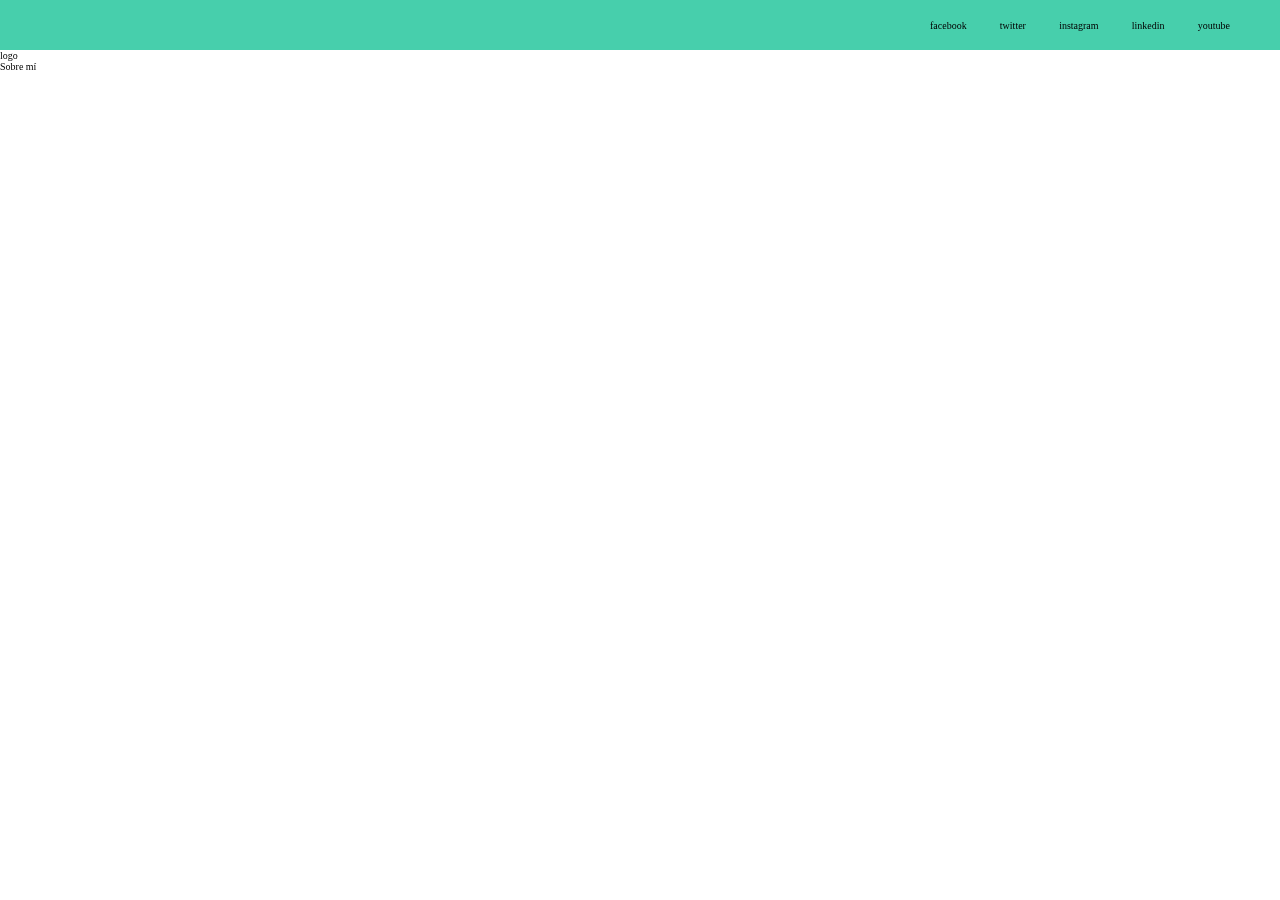
==== index.html @ 6794724a "css -header" ====
<!DOCTYPE html>
<html lang="es">
<head>
    <meta charset="UTF-8">
    <meta name="viewport" content="width=device-width, initial-scale=1.0">
    <title>Blog-HAHS</title>
    <link rel="stylesheet" href="./css/main.css">

</head>
<body>

    <header>
        <section class="header-icons-container">
            <div class="icons">
                <a href="">facebook</a>
                <a href="">twitter</a>
                <a href="">instagram</a>
                <a href="">linkedin</a>
                <a href="">youtube</a>
            </div>
        </section>
        <nav>
            <section class="nav-logo-container">
                <a href="">logo</a>
            </section>
            <section class="profile-link">
                <a href="perfil.html">Sobre mí</a>
            </section>
        </nav>
    </header>
    
</body>
</html>
---- css/main.css ----
* {
    box-sizing: border-box;
    margin: 0;
    padding: 0;
}

body {
    position: fixed;
    top: 0;
    bottom: 0;
    left: 0;
    right: 0;
}

html {
    font-size: 62.5%;
}

a {
    text-decoration: none;
    /* display: inline; */
    color: black;
}

header {
    width: 100%;
    height: 140px;
    display: grid;
    /* grid-template-rows: repeat(2, 1fr); */
    grid-template-rows: 50px 1fr;
}

header .header-icons-container {
    width: inherit;
    height: 50px;
    display: grid;
    justify-content:end;
    align-items: center;
    background-color: #47cfac;
}

header .header-icons-container .icons {
    width: 300px;
    height: auto;
    display: flex;
    justify-items: flex-end;
    /* align-items: center;*/
    justify-content: space-between; 
    /* justify-self: end; */
    margin-right: 50px;
}
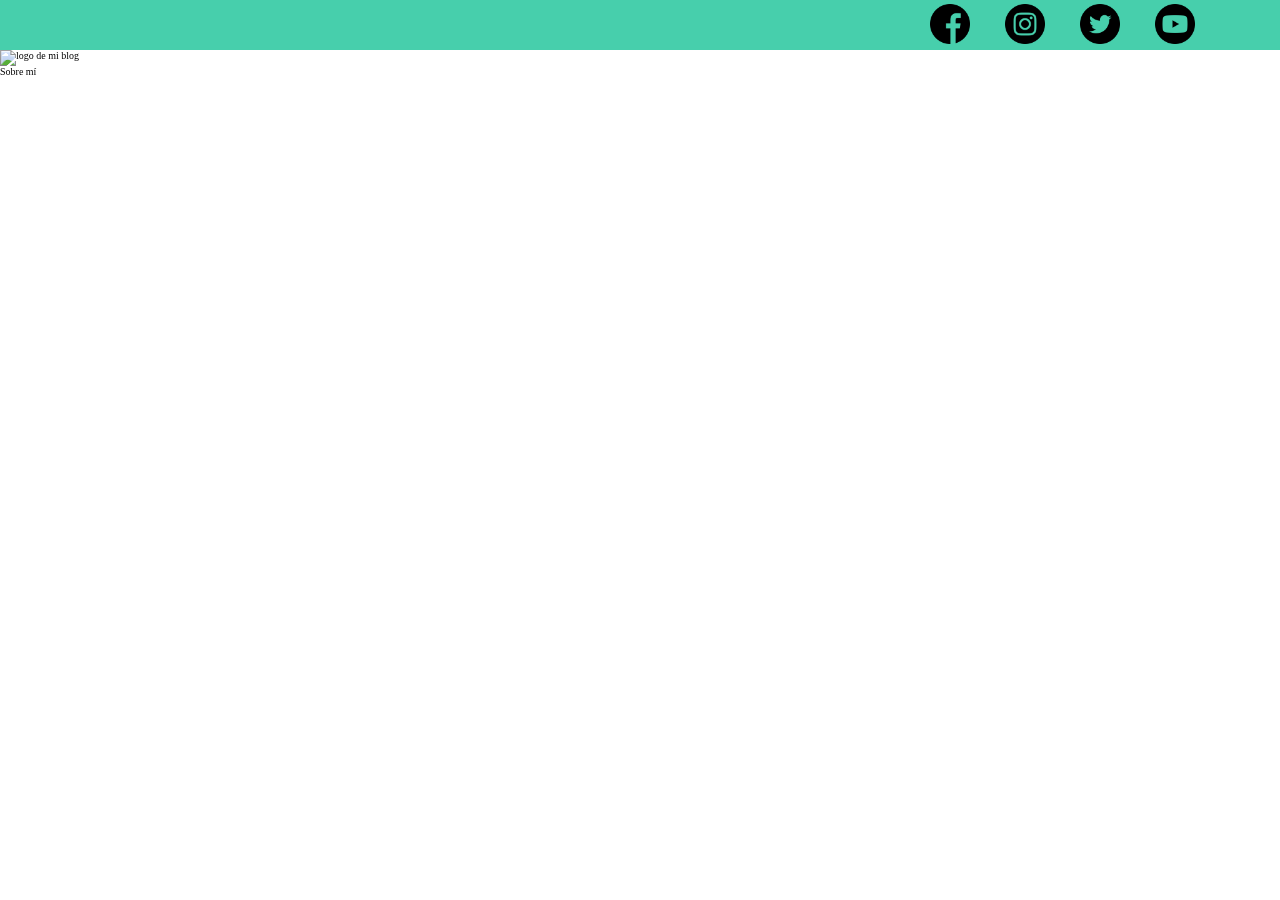
==== commit dc56c9c1: "agregando icons" ====
--- a/index.html
+++ b/index.html
@@ -12,16 +12,28 @@
     <header>
         <section class="header-icons-container">
             <div class="icons">
-                <a href="">facebook</a>
-                <a href="">twitter</a>
-                <a href="">instagram</a>
-                <a href="">linkedin</a>
-                <a href="">youtube</a>
+                <a href="">
+                    <img src="./assests/img/facebook.png" alt="logo de facebook">
+                </a>
+                <a href="">
+                    <img src="./assests/img/instagram.png" alt="logo de instagram">
+                </a>
+                <a href="">
+                    <img src="./assests/img/twitter.png" alt="logo de twitter">
+                </a>
+                <a href="">
+                    <img src="./assests/img/youtube.png" alt="logo de youtobe ">
+                </a>
+                <a href="">
+                    <span></span>
+                </a>
             </div>
         </section>
         <nav>
             <section class="nav-logo-container">
-                <a href="">logo</a>
+                <a href="">
+                    <img src="" alt="logo de mi blog">
+                </a>
             </section>
             <section class="profile-link">
                 <a href="perfil.html">Sobre mí</a>
--- a/css/main.css
+++ b/css/main.css
@@ -41,11 +41,17 @@
 
 header .header-icons-container .icons {
     width: 300px;
-    height: auto;
+    height: 50px;
     display: flex;
     justify-items: flex-end;
-    /* align-items: center;*/
     justify-content: space-between; 
     /* justify-self: end; */
+    align-items: center;
     margin-right: 50px;
+}
+
+
+.icons img {
+    width: 40px;
+    height: 40px;
 }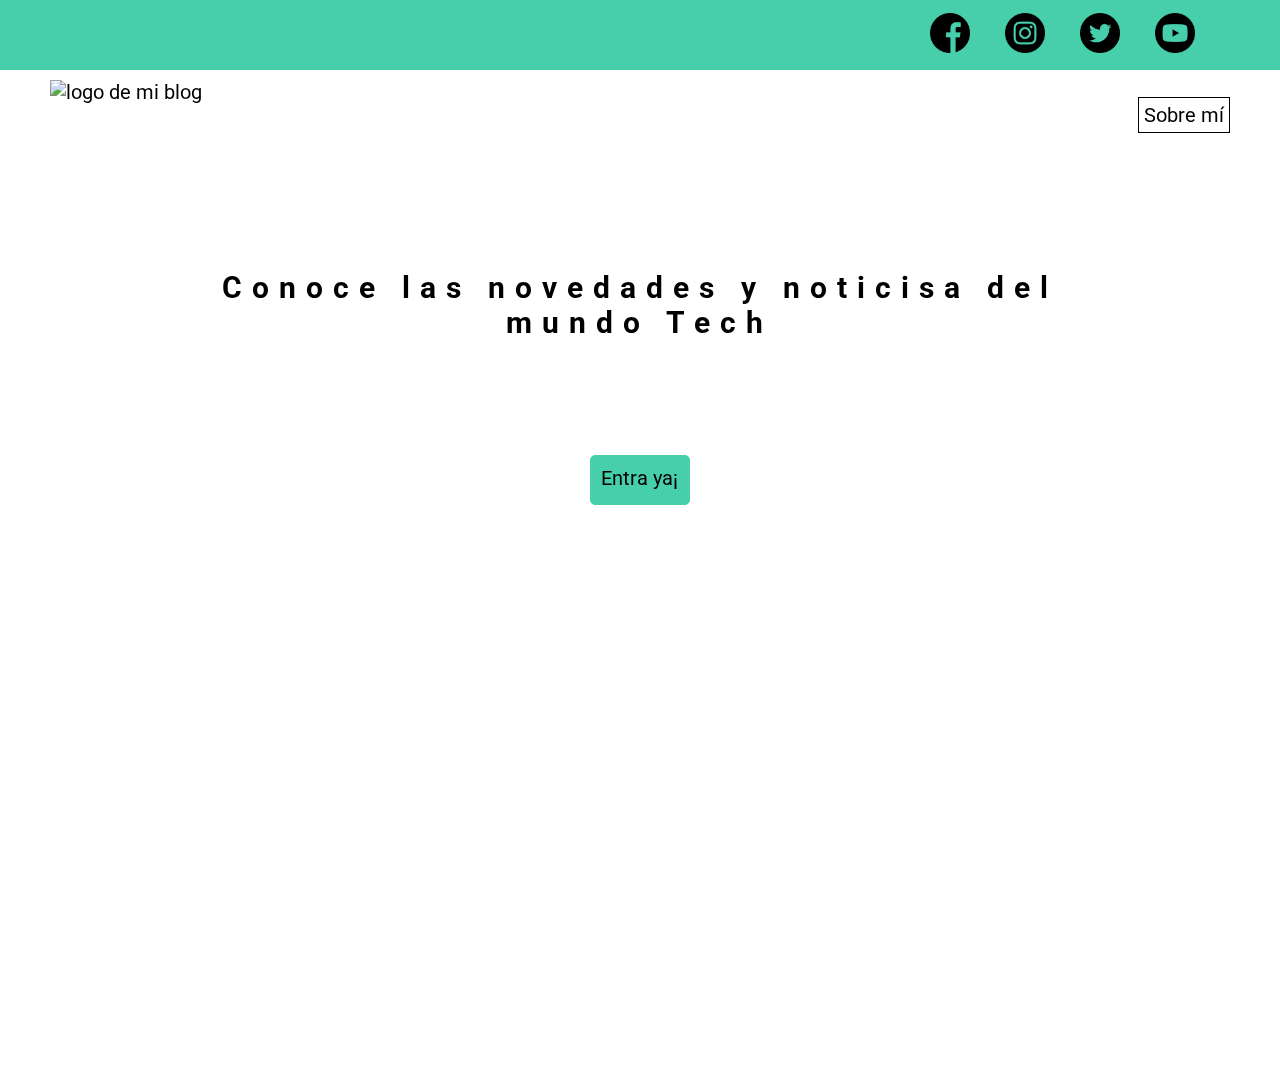
==== commit d1573d0d: "main terminado" ====
--- a/index.html
+++ b/index.html
@@ -4,6 +4,8 @@
     <meta charset="UTF-8">
     <meta name="viewport" content="width=device-width, initial-scale=1.0">
     <title>Blog-HAHS</title>
+    <link rel="preconnect" href="https://fonts.gstatic.com">
+    <link href="https://fonts.googleapis.com/css2?family=Roboto:wght@400;700;900&display=swap" rel="stylesheet">
     <link rel="stylesheet" href="./css/main.css">
 
 </head>
@@ -32,7 +34,7 @@
         <nav>
             <section class="nav-logo-container">
                 <a href="">
-                    <img src="" alt="logo de mi blog">
+                    <img src="https://cdn4.iconfinder.com/data/icons/logos-and-brands-1/512/6_Adobe_logo_logos-128.png" alt="logo de mi blog">
                 </a>
             </section>
             <section class="profile-link">
@@ -40,6 +42,13 @@
             </section>
         </nav>
     </header>
-    
+
+    <main class="home-main">
+        <section>
+            <h1>Conoce las novedades y  noticisa del mundo Tech</h1>
+            <a href="./blogs.html">Entra ya¡</a>
+            
+        </section>
+    </main>
 </body>
 </html>--- a/css/main.css
+++ b/css/main.css
@@ -2,6 +2,10 @@
     box-sizing: border-box;
     margin: 0;
     padding: 0;
+}
+
+html {
+    font-size: 62.5%;
 }
 
 body {
@@ -10,11 +14,10 @@
     bottom: 0;
     left: 0;
     right: 0;
+    font-size: 2rem;
+    font-family: 'Roboto', sans-serif;
 }
 
-html {
-    font-size: 62.5%;
-}
 
 a {
     text-decoration: none;
@@ -27,12 +30,12 @@
     height: 140px;
     display: grid;
     /* grid-template-rows: repeat(2, 1fr); */
-    grid-template-rows: 50px 1fr;
+    grid-template-rows: 70px 1fr;
 }
 
 header .header-icons-container {
     width: inherit;
-    height: 50px;
+    /* height: 50px; */
     display: grid;
     justify-content:end;
     align-items: center;
@@ -50,8 +53,79 @@
     margin-right: 50px;
 }
 
-
 .icons img {
     width: 40px;
     height: 40px;
-}+}
+
+
+/* -------nav------------ */
+
+nav {
+    display: grid;
+    grid-template-columns: repeat(2, 1fr);
+    height: 90px;
+}
+
+nav .nav-logo-container {
+    margin-left: 50px;
+}
+
+nav .nav-logo-container img {
+    margin-top: 10px;
+    width: 100px;
+}
+
+nav .profile-link {
+    display: flex;
+    align-items: center;
+    justify-content: flex-end;
+    margin-right: 50px;
+}
+
+nav .profile-link a {
+    padding: 5px;
+    color: black;
+    border: 1px solid black;
+}
+
+
+/* -----------main-------------- */
+
+.home-main {
+    margin-top: 50px;
+    display: grid;
+    grid-template-columns: 1fr 4fr 1fr;
+    height: 100%;
+    background: url('https://images.pexels.com/photos/1166644/pexels-photo-1166644.jpeg?auto=compress&cs=tinysrgb&dpr=1&w=500') no-repeat center/cover;
+}
+
+.home-main section {
+    margin-top: 80px;
+    display: grid;
+    grid-column: 2;
+    justify-items: center;
+    height: 350px;
+}
+
+.home-main section h1 {
+    font-size: 3rem;
+    font-weight:700;
+    letter-spacing: 10px;
+    color: black;
+    text-align: center;
+}
+
+.home-main a {
+    padding: 10px;
+    border: 1px solid  #47cfac;;
+    background-color: #47cfac; 
+    border-radius: 5px;
+    height: 50px;
+    width: 100px;
+}
+
+.home-main a:hover{
+    background-color:  #279277;;
+}
+
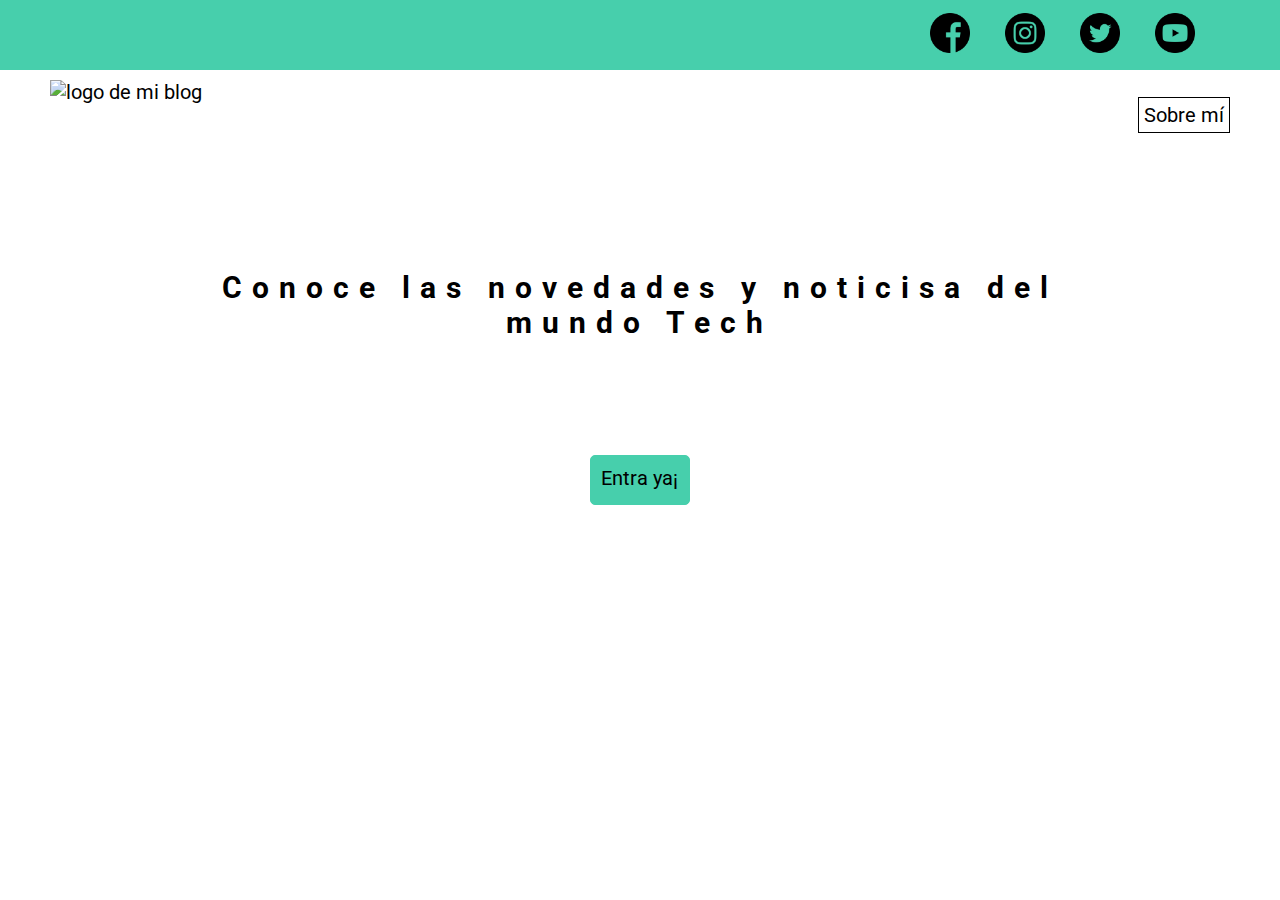
==== commit ad5b03cc: "media queries" ====
--- a/index.html
+++ b/index.html
@@ -7,6 +7,7 @@
     <link rel="preconnect" href="https://fonts.gstatic.com">
     <link href="https://fonts.googleapis.com/css2?family=Roboto:wght@400;700;900&display=swap" rel="stylesheet">
     <link rel="stylesheet" href="./css/main.css">
+    <link rel="stylesheet" href="./css/media-queries.css">
 
 </head>
 <body>
--- a/css/main.css
+++ b/css/main.css
@@ -9,15 +9,26 @@
 }
 
 body {
-    position: fixed;
+    /* position: fixed;
     top: 0;
     bottom: 0;
     left: 0;
-    right: 0;
+    right: 0; */
     font-size: 2rem;
     font-family: 'Roboto', sans-serif;
 }
 
+/* ----------grid container----------------- */
+
+.grid-container {
+    max-width: 980px;
+    margin: auto;
+    display: flex;
+    flex-wrap: wrap;
+    justify-content: center;
+}
+
+/* -------------fin grid container-------------------- */
 
 a {
     text-decoration: none;
@@ -26,6 +37,7 @@
 }
 
 header {
+    margin-bottom: 50px;
     width: 100%;
     height: 140px;
     display: grid;
@@ -129,3 +141,220 @@
     background-color:  #279277;;
 }
 
+
+/* ---------------vista blogs-------------- */
+
+.blogs-main {
+    margin-top: 50px;
+    display: grid;
+}
+
+.blogs-news-container {
+    background-color: #e6e9ed;
+    padding: 0 50px 40px;
+}
+
+.blogs-main-news {
+    display: grid;
+    grid-template-columns: 2fr 1fr;
+    grid-template-rows: 2fr;
+}
+
+.blogs-news-img-container {
+    grid-column: 1;
+}
+
+.blogs-news-img-container img {
+    width: 85%;
+
+}
+
+.blogs-news-info-container {
+    grid-column: 2;
+}
+
+.blogs-news-info-container p {
+    margin-bottom: 35px;
+}
+/* 
+----------blogspost------------ */
+
+.blogs-post-container {
+    padding: 0 50px 40px;
+}
+
+.blogs-post-container h3 {
+    border-bottom: 1px solid #e6e9ed;
+    padding-bottom: 20px;
+    text-align: center;
+}
+
+.blogs-button {
+    border: 1px solid #47cfac;
+    border-radius: 1px;
+    padding: 10px 15px;
+    font-size: 1.2rem;
+    cursor: pointer;
+}
+
+.blogs-button:hover{
+    background-color: #247c66;
+}
+
+/* --------------seccion2---------- */
+
+.blogs-posts-container {
+    margin-top: 50px;
+}
+
+.blogs-posts-container .post-container {
+    display: flex;
+    flex-wrap: wrap;
+    justify-content: center;
+    padding-left: 10px;
+    width: 30%;
+    min-width: 250px;
+    margin-bottom: 50px;
+}
+
+.blogs-posts-container .post-container h4,p {
+    margin-bottom: 35px;
+}
+
+.blogs-posts-container .post-container img {
+    width: 100%;
+}
+
+
+
+/* --------------footer------------------------- */
+
+footer {
+    padding: 10px;
+    width: 100%;
+    height: auto;
+    background-color: #22272d;
+    border-top: 35px solid  #47cfac;
+    text-align: center;
+}
+
+footer p {
+    color: white;
+    margin: 0;
+}
+
+
+
+/* ------------vista-blog--------------------------- */
+
+.blogpost-img-container {
+    padding: 0 50px 40px;
+}
+
+.blogpost-img img {
+    width: 100%;
+   
+}
+
+.blogpost-main-container {
+    padding: 0 50px 40px;
+}
+
+.blogpost-img-container h3 {
+    width: 100%;
+    display: block;
+    margin: 30px 0;
+    border-bottom: 1px solid #000011;
+}
+
+.grid-container article h1 {
+    font-size: 3.5rem;
+}
+
+
+/* ------seccion-contacto------------ */
+
+.contact-main-container {
+    padding: 50px 0;
+    width: 100%;
+    min-height: 250px;
+    background-color: #e6e9ed;
+    text-align: center;
+    padding-bottom: 50px;
+    display: flex;
+    flex-wrap: wrap;
+    justify-content: center;
+}
+
+.contact-main-container div {
+    width: 45%;
+    height: 100%;
+    display: flex;
+    flex-wrap: wrap;
+    justify-content: center;
+    align-items: center;
+}
+
+.contact p {
+    margin: 10px 0;
+}
+
+.contact a {
+    text-decoration:underline;
+}
+
+.contact-main-container img {
+    width: 15%;
+}
+
+
+/* -------vista perfil-------------- */
+
+.profile-main-container {
+    padding: 70px 40px;
+    background-color: #e6e9ed;
+    margin-bottom: 50px;
+}
+
+
+.profile-main-container .profile-container {
+    display: flex;
+    flex-wrap: wrap;
+    justify-content: space-between;
+    align-items: center;
+}
+
+.profile-container div {
+    width: 45%;
+}
+
+.profile-main-container img {
+    width: 100%;
+    margin-right: 30px;
+}
+
+
+/* ------seccion proyectos---------- */
+
+.profile-main-proyects {
+    padding: 0 50px 40px;
+}
+
+.profile-main-proyects h3 {
+    width: 100%;
+    padding-bottom: 35px;
+    border-bottom: 1px solid black;
+    text-align: center;
+}
+
+.proyects-main-container {
+    margin-top: 50px;
+    display: grid;
+    grid-template-columns: repeat(3, 1fr);
+    gap: 10px;
+}
+
+.proyect-container {
+    padding: 0 5px;
+}
+
--- a/css/media-queries.css
+++ b/css/media-queries.css
@@ -0,0 +1,51 @@
+@media (max-width: 425px){
+    header .header-icons-container {
+        grid-template-columns: 1fr;
+    }
+
+    header .header-icons-container .icons {
+        width: 100% ; 
+        margin-right: 0;
+        margin: 0;
+        justify-content: center;
+    }
+
+    header .icons a{
+        margin: 0 5px;
+        
+    }
+}
+
+@media (max-width: 765px){
+    .blogs-main-news {
+        display: flex;   
+    }
+
+    .blogs-news-container {
+        padding: 0 10px;
+    }
+
+    .blogs-news-img-container img {
+        width: 100%;
+    }
+}
+
+@media (max-width: 720px){
+    .profile-container div {
+        width: 100%;
+    }
+}
+
+@media (max-width: 630px) {
+    .profile-main-container {
+        padding: 60px 10px;
+    }
+
+    .profile-main-proyects {
+        padding: 0 10px 40px;
+    }
+
+    .proyects-main-container {
+        grid-template-columns: 1fr;
+    }
+}
